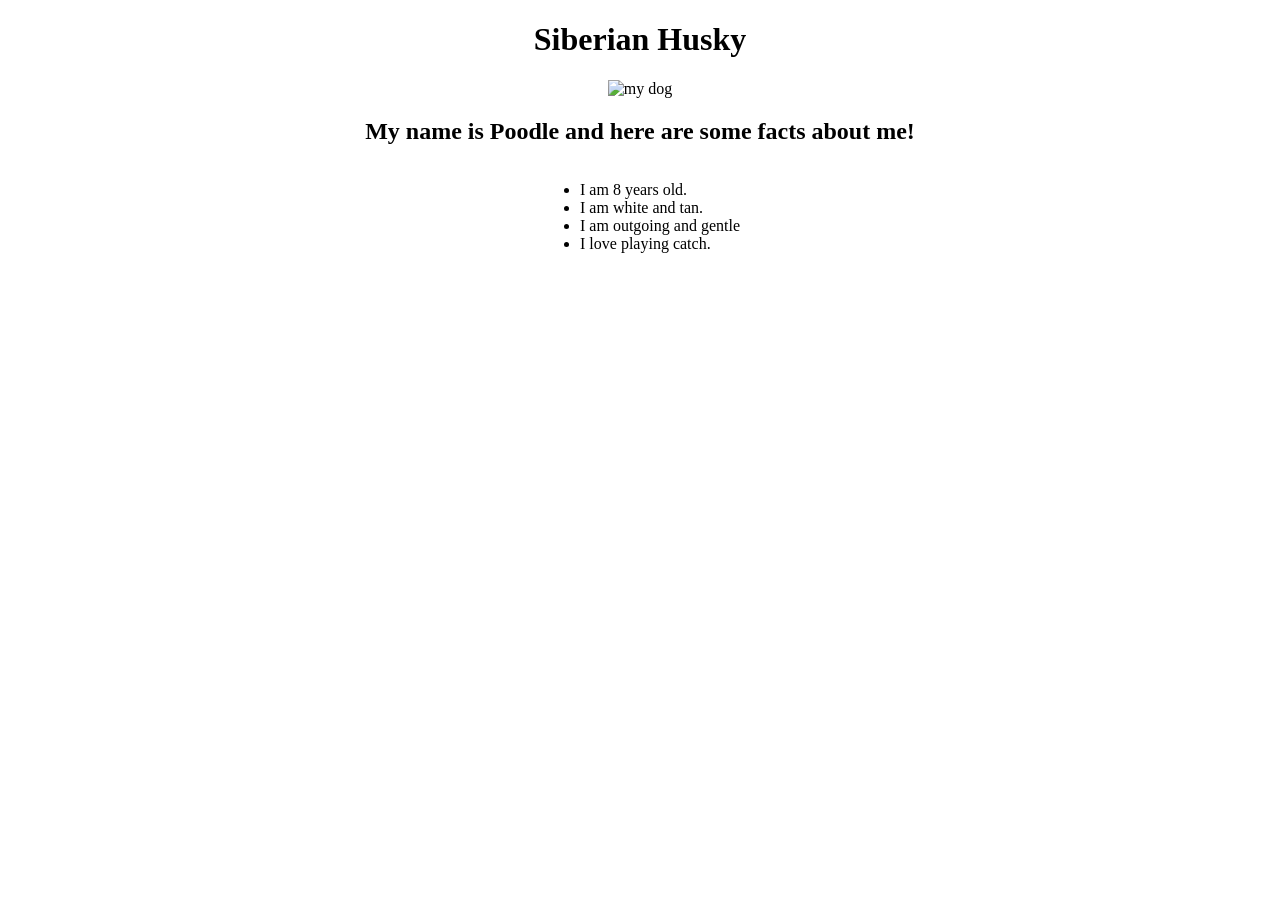
==== index.html @ 34f8ada7 "Change name of dog.html file to index.html." ====
<!DOCTYPE html>
<html>

<head>
  <title>My super dog</title>
  <style>
    .parent{
      text-align: center;
    }
    .parent>ul{
      display:inline-block;
      text-align: left;
    }
  </style>

</head>

<body>
  <h1><center>Siberian Husky</center></h1>
  <div style="text-align:center">
  <img src="https://vetstreet.brightspotcdn.com/dims4/default/81a2e35/2147483647/crop/0x0%2B0%2B0/resize/645x380/quality/90/?url=https%3A%2F%2Fvetstreet-brightspot.s3.amazonaws.com%2Fa9%2Ff54ad0a80611e0a0d50050568d634f%2Ffile%2FSiberian-Husky-4-645mk062811.jpg" alt="my dog"/>
  </div>
  <center><h2>My name is Poodle and here are some facts about me!</h2></center>
  <div class="parent">
  <ul>
    <li>I am 8 years old.</li>
    <li>I am white and tan.</li>
    <li>I am outgoing and gentle</li>
    <li>I love playing catch.</li>
  </ul>
  </div>

</body>

</html>
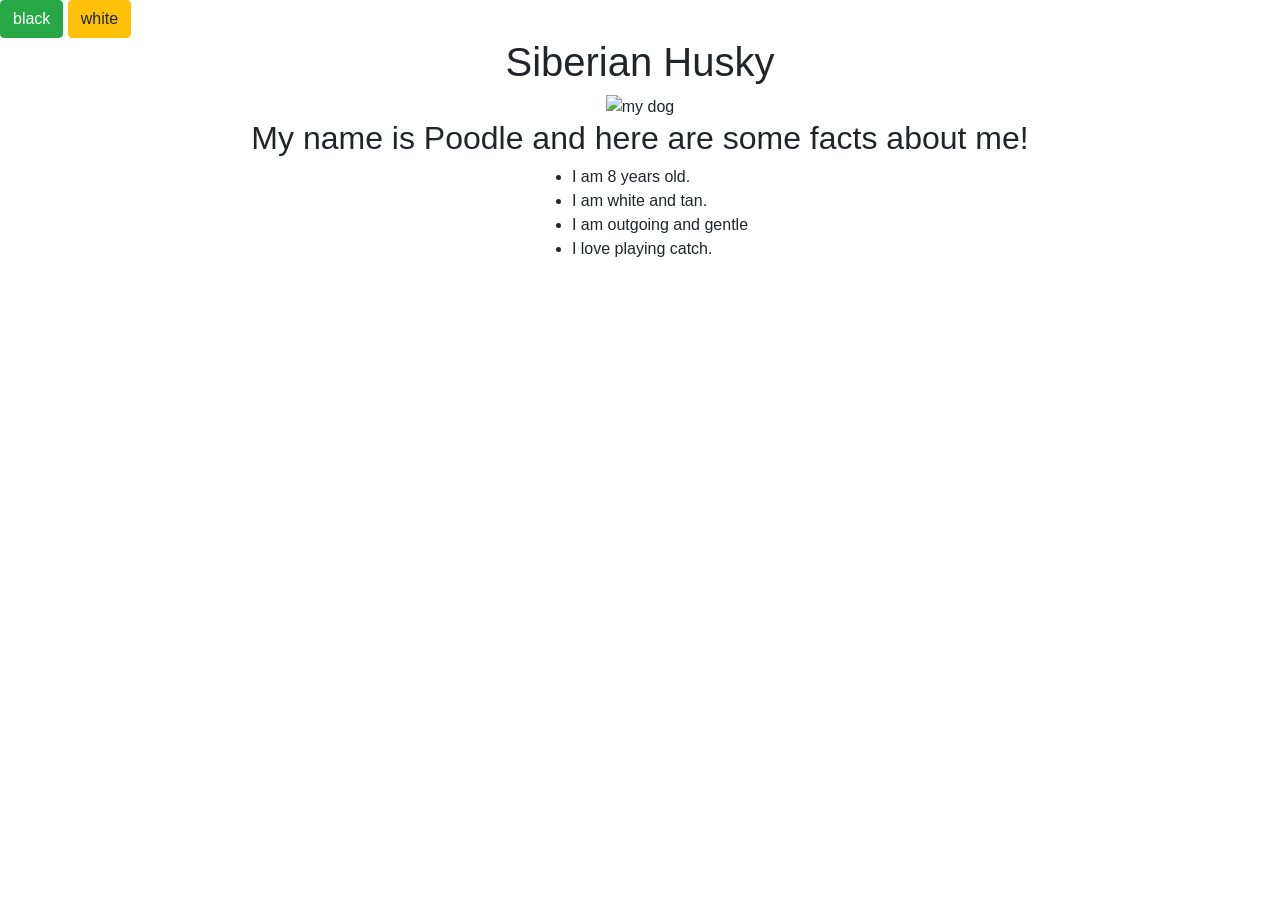
==== commit 0ba8f2e2: "Initial set-up" ====
--- a/index.html
+++ b/index.html
@@ -12,10 +12,16 @@
       text-align: left;
     }
   </style>
+  <link rel="stylesheet" href="https://maxcdn.bootstrapcdn.com/bootstrap/4.0.0/css/bootstrap.min.css" integrity="sha384-Gn5384xqQ1aoWXA+058RXPxPg6fy4IWvTNh0E263XmFcJlSAwiGgFAW/dAiS6JXm" crossorigin="anonymous"></link>
+  <script src="https://maxcdn.bootstrapcdn.com/bootstrap/4.0.0/js/bootstrap.min.js" integrity="sha384-JZR6Spejh4U02d8jOt6vLEHfe/JQGiRRSQQxSfFWpi1MquVdAyjUar5+76PVCmYl" crossorigin="anonymous"></script>
+  <link href="css/styles.css" rel="stylesheet" type="text/css"></link>
 
 </head>
 
 <body>
+  <button class="btn btn-success" id="black">black</button>
+  <button class="btn btn-warning" id="white">white</button>
+
   <h1><center>Siberian Husky</center></h1>
   <div style="text-align:center">
   <img src="https://vetstreet.brightspotcdn.com/dims4/default/81a2e35/2147483647/crop/0x0%2B0%2B0/resize/645x380/quality/90/?url=https%3A%2F%2Fvetstreet-brightspot.s3.amazonaws.com%2Fa9%2Ff54ad0a80611e0a0d50050568d634f%2Ffile%2FSiberian-Husky-4-645mk062811.jpg" alt="my dog"/>
@@ -30,6 +36,8 @@
   </ul>
   </div>
 
+<script src="https://ajax.googleapis.com/ajax/libs/jquery/3.3.1/jquery.min.js"></script>
+<script src="js/script.js"></script>
 </body>
 
 </html>
--- a/css/styles.css
+++ b/css/styles.css
@@ -0,0 +1,9 @@
+.black-background {
+  background-color: black;
+  color:white
+}
+
+.original-background {
+  background-color: white;
+  color:black
+}
